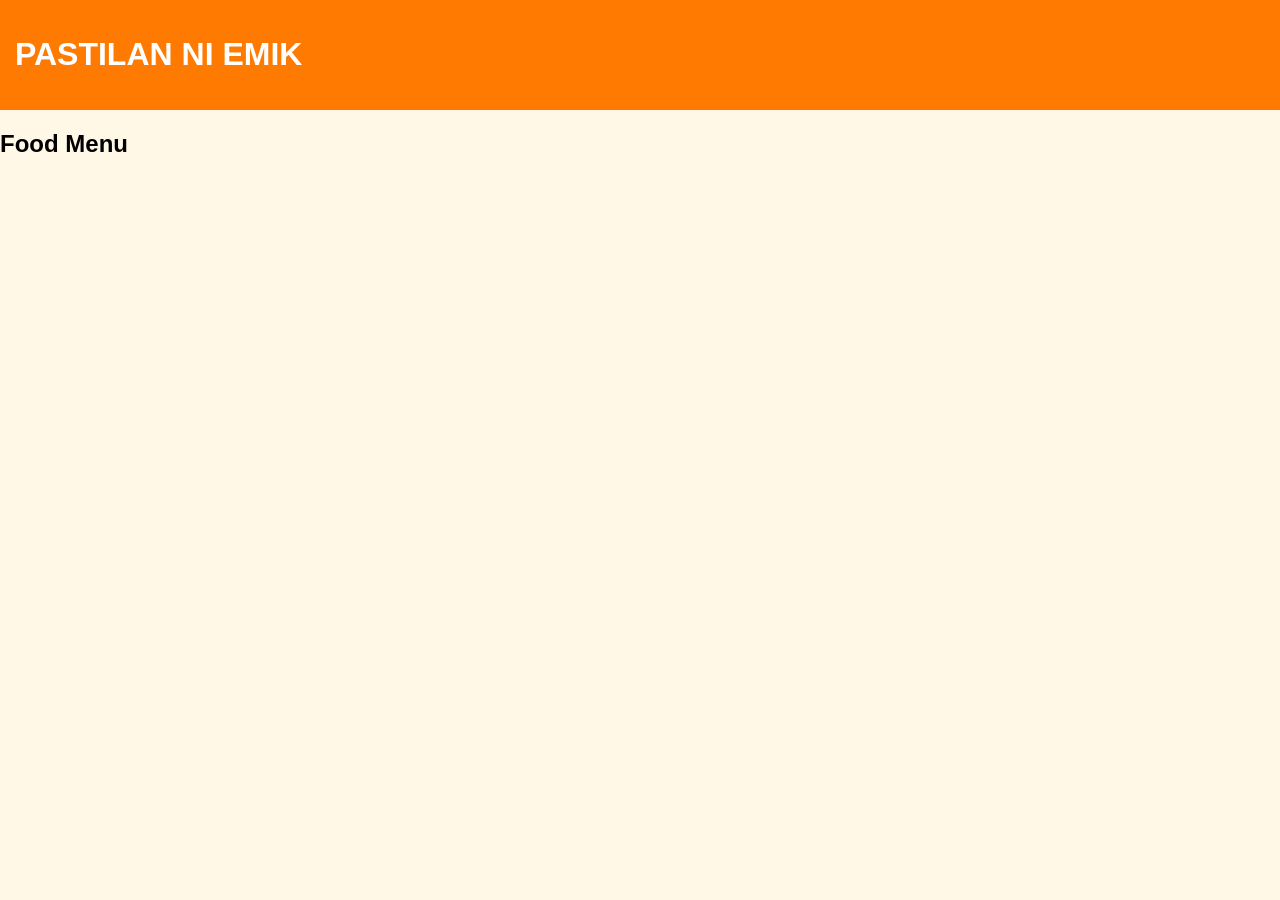
==== ppasttill/index.html @ 707de3a0 "Add files via upload" ====
<!DOCTYPE html>
<html>
<head>
<meta charset="UTF-8">
<title>PASTILAN NI EMIK</title>
<link rel="stylesheet" href="style.css">
</head>

<body>

<header>
<h1>PASTILAN NI EMIK</h1>
</header>

<h2>Food Menu</h2>

<div id="products"></div>

<div id="orderModal" class="modal">
<div class="modalContent">

<h3 id="orderProduct"></h3>

<input id="customerName" placeholder="Your Name">

<input id="quantity" type="number" value="1" min="1">

<div id="addonList"></div>

<select id="payment">
<option>Cash</option>
<option>GCash</option>
<option>Maya</option>
<option>COD</option>
</select>

<h4>Total: ₱<span id="total">0</span></h4>

<button onclick="submitOrder()">Submit Order</button>
<button onclick="closeModal()">Cancel</button>

</div>
</div>

<script src="script.js"></script>

</body>
</html>
---- ppasttill/style.css ----
body{
font-family:Arial;
background:#fff8e6;
margin:0;
}

header{
background:#ff7a00;
color:white;
padding:15px;
display:flex;
justify-content:space-between;
}

#products{
display:grid;
grid-template-columns:repeat(auto-fill,minmax(200px,1fr));
gap:15px;
padding:20px;
}

.card{
background:white;
padding:10px;
border-radius:8px;
box-shadow:0 0 8px rgba(0,0,0,0.2);
text-align:center;
}

.card img{
width:100%;
height:120px;
object-fit:cover;
}

.modal{
display:none;
position:fixed;
top:0;
left:0;
width:100%;
height:100%;
background:rgba(0,0,0,0.5);
}

.modalContent{
background:white;
padding:20px;
margin:100px auto;
width:300px;
border-radius:10px;
}

input,select{
display:block;
margin:8px 0;
padding:6px;
}

button{
padding:8px;
margin-top:5px;
}
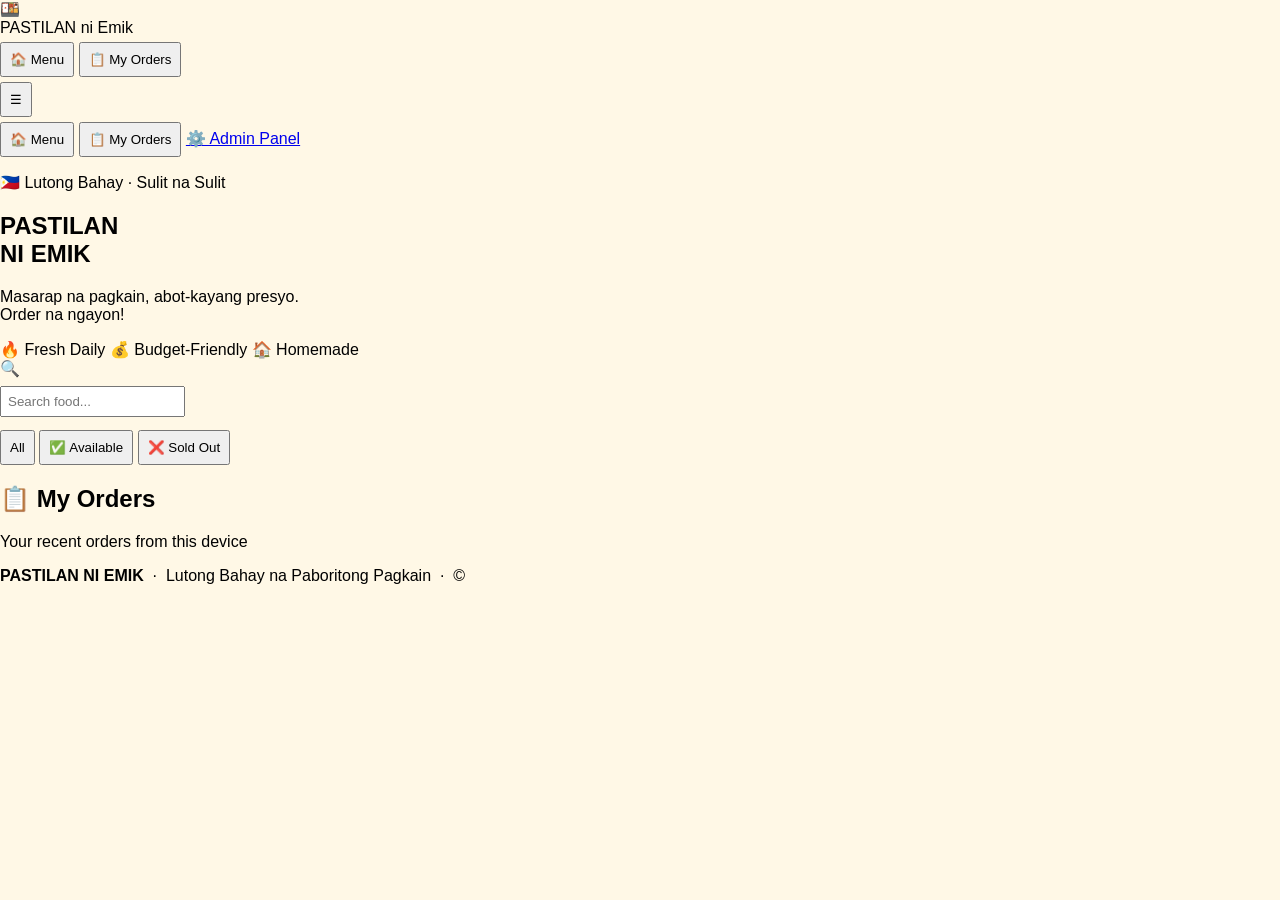
==== commit cd6ba898: "Update index.html" ====
--- a/ppasttill/index.html
+++ b/ppasttill/index.html
@@ -1,48 +1,168 @@
 <!DOCTYPE html>
-<html>
+<html lang="en">
 <head>
-<meta charset="UTF-8">
-<title>PASTILAN NI EMIK</title>
-<link rel="stylesheet" href="style.css">
+  <meta charset="UTF-8" />
+  <meta name="viewport" content="width=device-width, initial-scale=1.0" />
+  <title>Pastilan ni Emik 🍱</title>
+  <link rel="icon" href="data:image/svg+xml,<svg xmlns='http://www.w3.org/2000/svg' viewBox='0 0 100 100'><text y='.9em' font-size='90'>🍱</text></svg>" />
+  <link rel="preconnect" href="https://fonts.googleapis.com" />
+  <link rel="preconnect" href="https://fonts.gstatic.com" crossorigin />
+  <link href="https://fonts.googleapis.com/css2?family=Bebas+Neue&family=Nunito:wght@400;600;700;800;900&display=swap" rel="stylesheet" />
+  <link rel="stylesheet" href="style.css" />
 </head>
-
 <body>
 
-<header>
-<h1>PASTILAN NI EMIK</h1>
-</header>
+  <!-- ═══════════════════════════════════════════════════
+       NAVBAR
+  ═══════════════════════════════════════════════════ -->
+  <nav class="navbar">
+    <div class="nav-brand">
+      <span class="nav-logo">🍱</span>
+      <div class="nav-titles">
+        <span class="nav-main">PASTILAN</span>
+        <span class="nav-sub">ni Emik</span>
+      </div>
+    </div>
+    <div class="nav-links">
+      <button class="nav-btn active" data-view="user" onclick="switchView('user')">🏠 Menu</button>
+      <button class="nav-btn" data-view="orders" onclick="switchView('orders')">📋 My Orders</button>
+    </div>
+    <button class="nav-toggle" onclick="toggleMobileNav()" aria-label="Toggle menu">☰</button>
+  </nav>
+  <div class="mobile-nav" id="mobileNav">
+    <button onclick="switchView('user');closeMobileNav()">🏠 Menu</button>
+    <button onclick="switchView('orders');closeMobileNav()">📋 My Orders</button>
+    <a href="admin.html" onclick="closeMobileNav()">⚙️ Admin Panel</a>
+  </div>
 
-<h2>Food Menu</h2>
+  <!-- ═══════════════════════════════════════════════════
+       USER VIEW — MENU
+  ═══════════════════════════════════════════════════ -->
+  <div id="view-user" class="view active">
 
-<div id="products"></div>
+    <section class="hero">
+      <div class="hero-pattern"></div>
+      <div class="hero-content">
+        <p class="hero-badge">🇵🇭 Lutong Bahay · Sulit na Sulit</p>
+        <h1 class="hero-title">PASTILAN<br><span>NI EMIK</span></h1>
+        <p class="hero-desc">Masarap na pagkain, abot-kayang presyo.<br>Order na ngayon!</p>
+        <div class="hero-chips">
+          <span>🔥 Fresh Daily</span>
+          <span>💰 Budget-Friendly</span>
+          <span>🏠 Homemade</span>
+        </div>
+      </div>
+    </section>
 
-<div id="orderModal" class="modal">
-<div class="modalContent">
+    <div class="shop-toolbar">
+      <div class="search-wrap">
+        <span class="search-icon">🔍</span>
+        <input type="text" id="searchInput" placeholder="Search food..." oninput="renderProducts()" />
+      </div>
+      <div class="filter-btns">
+        <button class="filter-btn active" data-filter="all" onclick="setFilter('all',this)">All</button>
+        <button class="filter-btn" data-filter="available" onclick="setFilter('available',this)">✅ Available</button>
+        <button class="filter-btn" data-filter="unavailable" onclick="setFilter('unavailable',this)">❌ Sold Out</button>
+      </div>
+    </div>
 
-<h3 id="orderProduct"></h3>
+    <section class="products-section">
+      <div class="products-grid" id="productsGrid"></div>
+      <div class="empty-state" id="emptyState" style="display:none;">
+        <span>🍽️</span>
+        <p>No products found.</p>
+      </div>
+    </section>
 
-<input id="customerName" placeholder="Your Name">
+  </div><!-- end #view-user -->
 
-<input id="quantity" type="number" value="1" min="1">
 
-<div id="addonList"></div>
+  <!-- ═══════════════════════════════════════════════════
+       MY ORDERS VIEW
+  ═══════════════════════════════════════════════════ -->
+  <div id="view-orders" class="view">
+    <div class="page-header">
+      <h2>📋 My Orders</h2>
+      <p>Your recent orders from this device</p>
+    </div>
+    <div class="orders-list" id="myOrdersList"></div>
+  </div>
 
-<select id="payment">
-<option>Cash</option>
-<option>GCash</option>
-<option>Maya</option>
-<option>COD</option>
-</select>
 
-<h4>Total: ₱<span id="total">0</span></h4>
+  <!-- ═══════════════════════════════════════════════════
+       ORDER MODAL
+  ═══════════════════════════════════════════════════ -->
+  <div class="modal-overlay" id="orderModal" onclick="handleOverlayClick(event,'orderModal')">
+    <div class="modal" role="dialog" aria-modal="true" aria-labelledby="orderModalTitle">
+      <div class="modal-header">
+        <div>
+          <h3 id="orderModalTitle">Place Your Order</h3>
+          <p class="modal-sub" id="orderProductSub">Product name</p>
+        </div>
+        <button class="modal-close" onclick="closeModal('orderModal')">✕</button>
+      </div>
+      <div class="modal-body">
+        <form id="orderForm" onsubmit="submitOrder(event)">
 
-<button onclick="submitOrder()">Submit Order</button>
-<button onclick="closeModal()">Cancel</button>
+          <div class="order-product-bar">
+            <div class="order-product-img" id="orderProductImg"></div>
+            <div>
+              <div class="order-product-name" id="orderProductName">—</div>
+              <div class="order-product-price" id="orderProductPrice">₱0.00</div>
+            </div>
+          </div>
 
-</div>
-</div>
+          <div class="form-group">
+            <label class="form-label">Your Name <span class="req">*</span></label>
+            <input type="text" id="orderCustomerName" class="form-control" placeholder="e.g. Juan Dela Cruz" maxlength="60" required />
+          </div>
 
-<script src="script.js"></script>
+          <div class="form-group">
+            <label class="form-label">Quantity <span class="req">*</span></label>
+            <div class="qty-row">
+              <button type="button" class="qty-btn" onclick="changeQty(-1)">−</button>
+              <input type="number" id="orderQty" class="qty-input" value="1" min="1" max="50" oninput="updateOrderTotal()" />
+              <button type="button" class="qty-btn" onclick="changeQty(1)">+</button>
+            </div>
+          </div>
 
+          <div class="form-group">
+            <label class="form-label">Add-ons / Side Dishes <span class="optional">(optional)</span></label>
+            <div class="addons-list" id="orderAddonsList"></div>
+          </div>
+
+          <div class="form-group">
+            <label class="form-label">Payment Method <span class="req">*</span></label>
+            <div class="payment-grid">
+              <label class="pay-opt"><input type="radio" name="payment" value="Cash" checked /><span>💵 Cash</span></label>
+              <label class="pay-opt"><input type="radio" name="payment" value="GCash" /><span>💙 GCash</span></label>
+              <label class="pay-opt"><input type="radio" name="payment" value="Maya" /><span>💜 Maya</span></label>
+              <label class="pay-opt"><input type="radio" name="payment" value="COD" /><span>📦 COD</span></label>
+            </div>
+          </div>
+
+          <div class="order-summary">
+            <div class="summary-title">📋 Order Summary</div>
+            <div class="summary-row"><span>Product Price</span><span id="sumBase">₱0.00</span></div>
+            <div class="summary-row"><span>Quantity</span><span id="sumQty">×1</span></div>
+            <div class="summary-row" id="sumAddonsRow"><span>Add-ons Total</span><span id="sumAddons">₱0.00</span></div>
+            <div class="summary-divider"></div>
+            <div class="summary-total"><span>Overall Total</span><span id="sumTotal">₱0.00</span></div>
+          </div>
+
+          <button type="submit" class="btn-submit">🚀 Place Order</button>
+        </form>
+      </div>
+    </div>
+  </div>
+
+  <!-- Toast -->
+  <div class="toast" id="toast"><span id="toastMsg"></span></div>
+
+  <footer class="footer">
+    <strong>PASTILAN NI EMIK</strong> &nbsp;·&nbsp; Lutong Bahay na Paboritong Pagkain &nbsp;·&nbsp; © <span id="footerYear"></span>
+  </footer>
+
+  <script src="script.js"></script>
 </body>
-</html>+</html>
